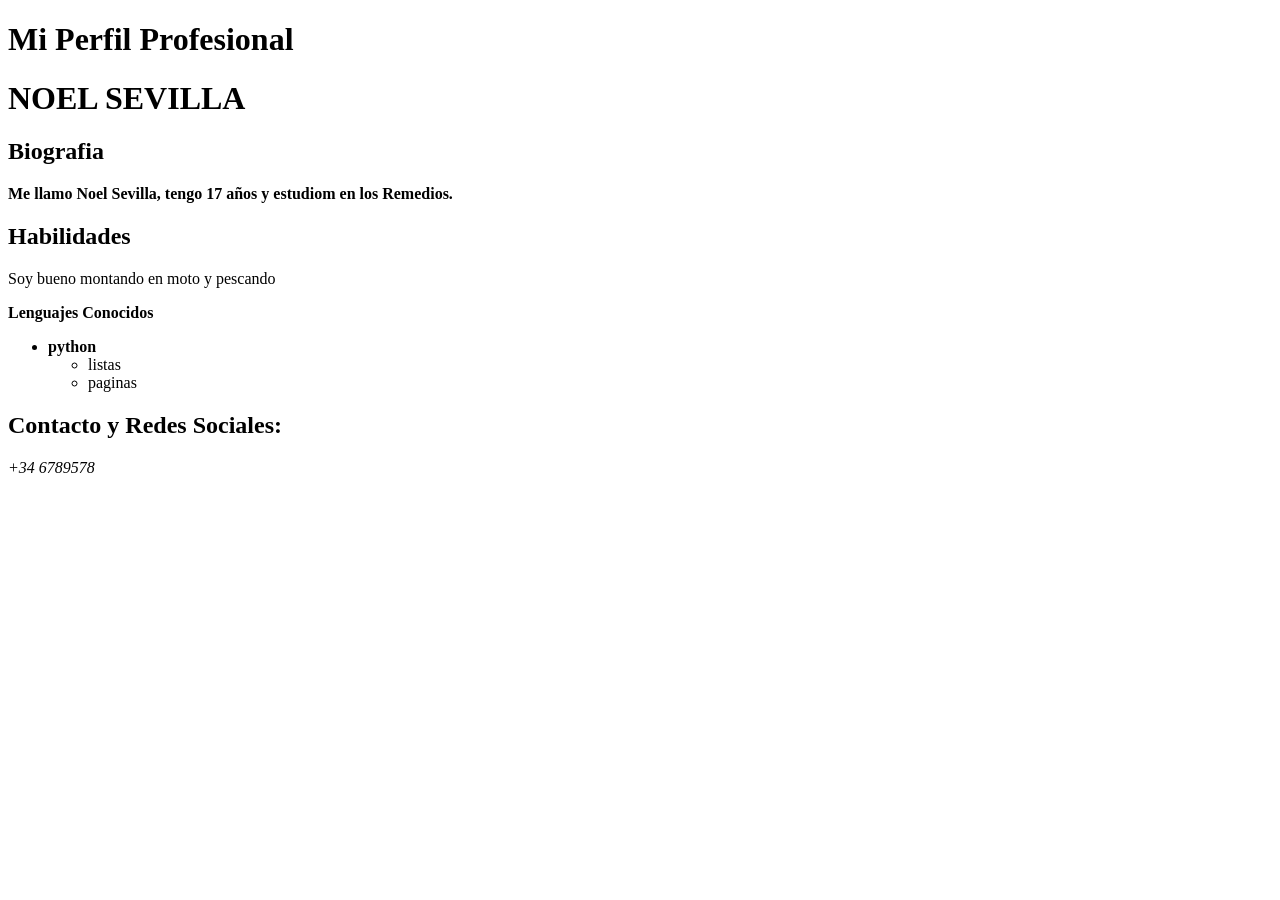
==== index.html @ dc3bdb2c "reto individual ladrillos de contenido" ====
<!-- esta es la tarea 1 de los micro-proyectos individuales -->
<!DOCTYPE html>
<html lang="es">
<head>
    <meta charset="UTF-8">
    <meta name="viewport" content="width=device-width, initial-scale=1.0">
    <title>Document</title>
</head>
<body>

    <header>
        <!-- Este bloque contendrá el logo y el nombre de la App -->
       <h1>Mi Perfil Profesional</h1> 
       <h1><strong>NOEL SEVILLA</strong></h1>
    </header>

    <main>
        <section>
        <!-- Seccion Biografía -->
            <h2><strong>Biografia</strong></h2>
            <article>
                <!-- Texto de la biografia-->
                <strong>Me llamo Noel Sevilla, tengo 17 años y estudiom en los Remedios.</strong>
            </article>
        <section>
            <!-- Seccion de habilidades -->
            <h2>Habilidades</h2>
            <article>
                <!-- Aqui aparecen mis habilidades -->
                <p>Soy bueno montando en moto y pescando</p>
                <strong>Lenguajes Conocidos</strong>

            <ul>
                    <li><strong>python</strong>
                <ul>
                <li>listas</li>
                <li>paginas</li>
                </ul>
            </ul>
            </article>
        </section>
    </main>

    <footer>
        <!-- Final en el que se muestra mi contacto y redes-->
       <h2>Contacto y Redes Sociales:</h2>
        <em>+34 6789578</em>
    </footer>

</body>
</html>
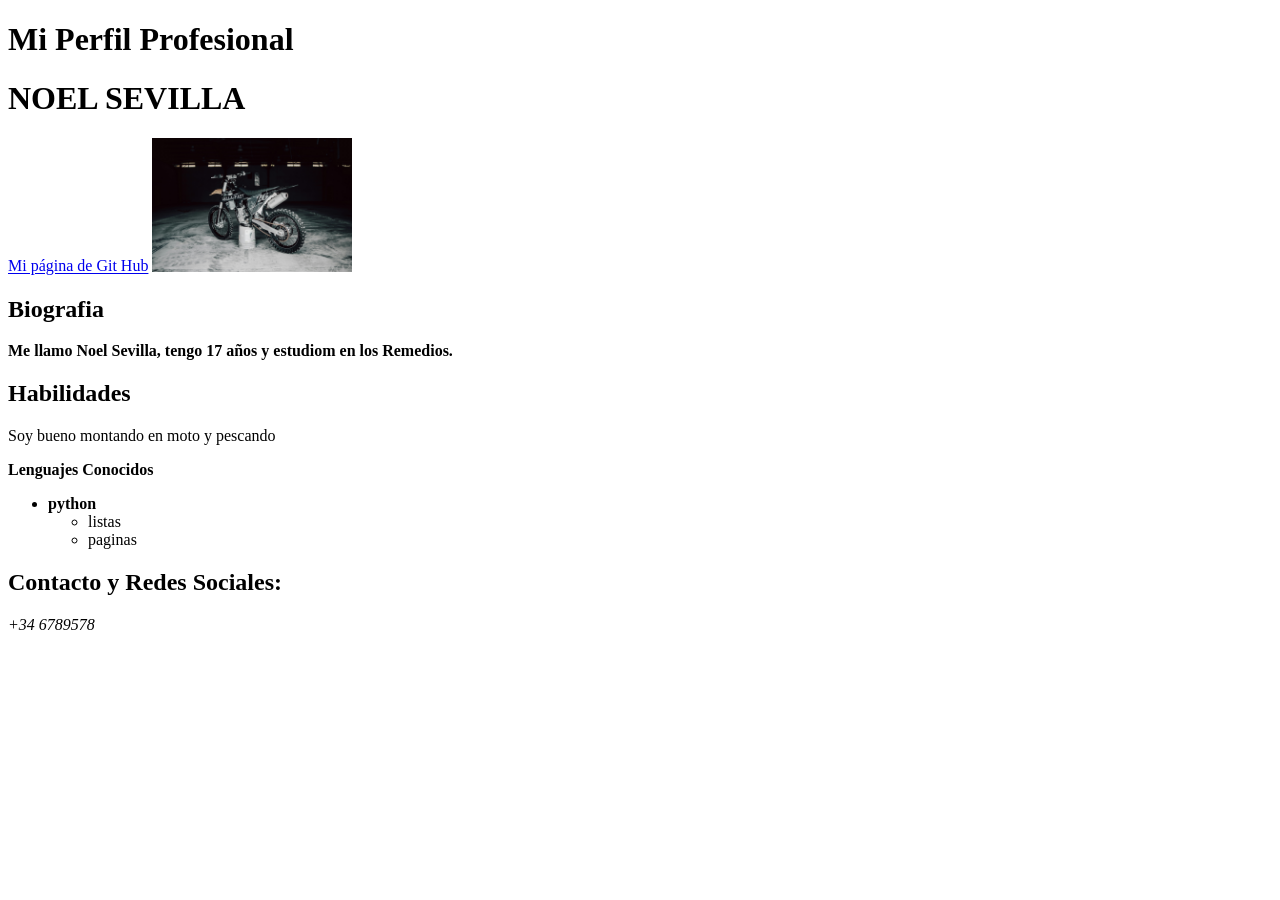
==== commit 3e8d0dd4: "He implementado una imagen y mi página de git hub" ====
--- a/index.html
+++ b/index.html
@@ -15,6 +15,8 @@
     </header>
 
     <main>
+        <a href="https://github.com/Noel2305/mis-retos-individuales/blob/master/index.html">Mi página de Git Hub</a>
+        <img src="pexels-mitch-oram-2358733-15311832.jpg"alt="Moto" width="200">
         <section>
         <!-- Seccion Biografía -->
             <h2><strong>Biografia</strong></h2>
@@ -48,4 +50,5 @@
     </footer>
 
 </body>
+
 </html>
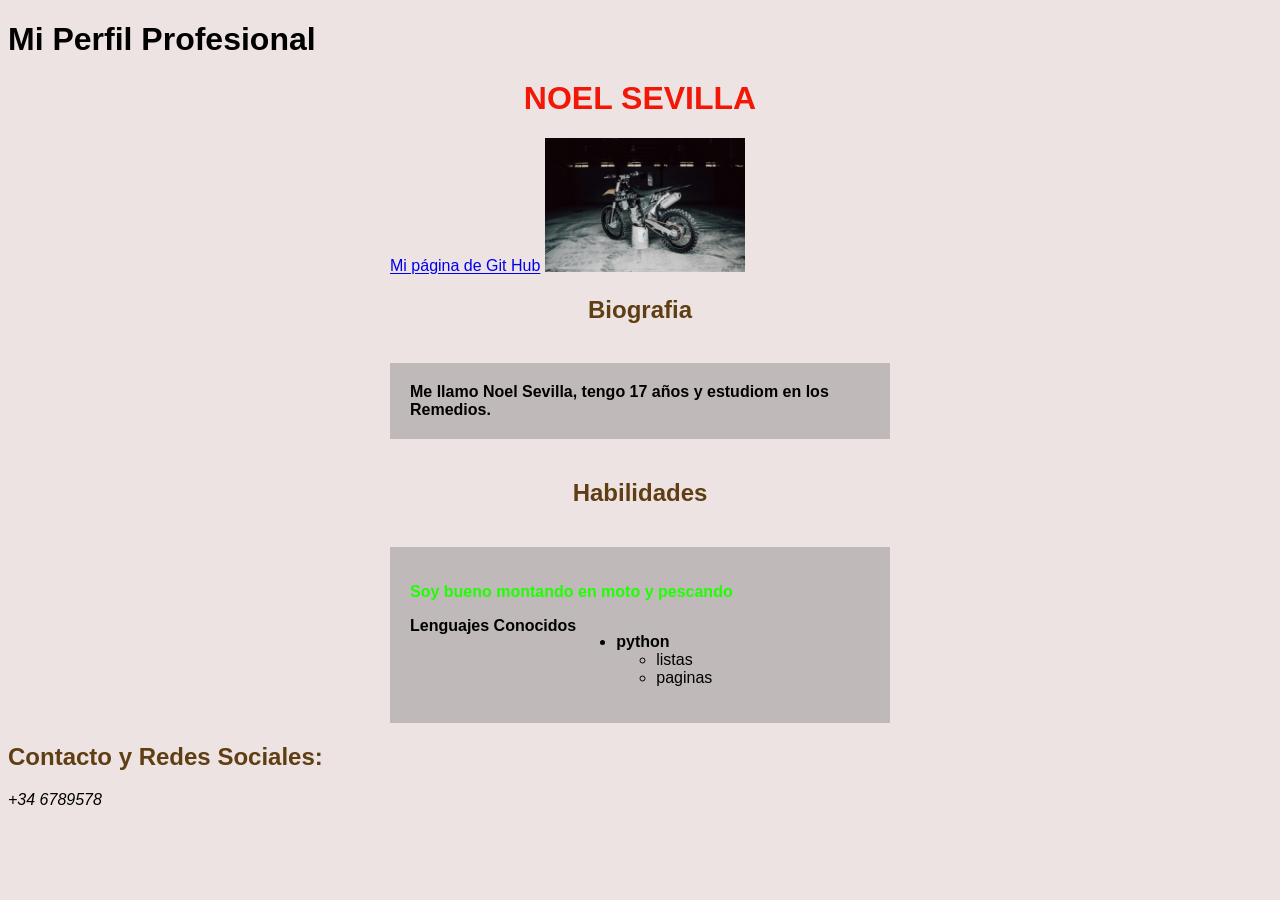
==== commit e8ff838b: "implantación css" ====
--- a/index.html
+++ b/index.html
@@ -6,12 +6,18 @@
     <meta name="viewport" content="width=device-width, initial-scale=1.0">
     <title>Document</title>
 </head>
+
+
+    <link rel="stylesheet" href="style.css">
+
+   
 <body>
 
     <header>
         <!-- Este bloque contendrá el logo y el nombre de la App -->
+        
        <h1>Mi Perfil Profesional</h1> 
-       <h1><strong>NOEL SEVILLA</strong></h1>
+       <h1 id="minombre">NOEL SEVILLA</h1>
     </header>
 
     <main>
@@ -29,7 +35,7 @@
             <h2>Habilidades</h2>
             <article>
                 <!-- Aqui aparecen mis habilidades -->
-                <p>Soy bueno montando en moto y pescando</p>
+                <p class= dato-importante>Soy bueno montando en moto y pescando</p>
                 <strong>Lenguajes Conocidos</strong>
 
             <ul>
@@ -49,6 +55,8 @@
         <em>+34 6789578</em>
     </footer>
 
+
+
 </body>
 
 </html>
--- a/style.css
+++ b/style.css
@@ -0,0 +1,39 @@
+p{ color: red;}
+
+
+h2{ color:rgb(95, 62, 19)}
+
+body {
+    background-color: #eee3e3;
+    font-family: sans-serif;
+}
+
+#minombre {
+    color: rgb(243, 23, 7);
+    text-align: center;
+}
+
+.dato-importante {
+    color: #1eff00; 
+    font-weight: bold; 
+}
+
+main{     
+    max-width: 500px;      
+    margin: auto;
+    margin-top: 20px; 
+}
+
+section{    
+    display: flex; 
+    flex-wrap: wrap;
+    justify-content: center;
+    gap: 20px;
+}
+
+article{    
+    background-color: rgb(192, 185, 185);
+    padding: 20px;
+    display: flex;       
+    flex-wrap: wrap;
+}
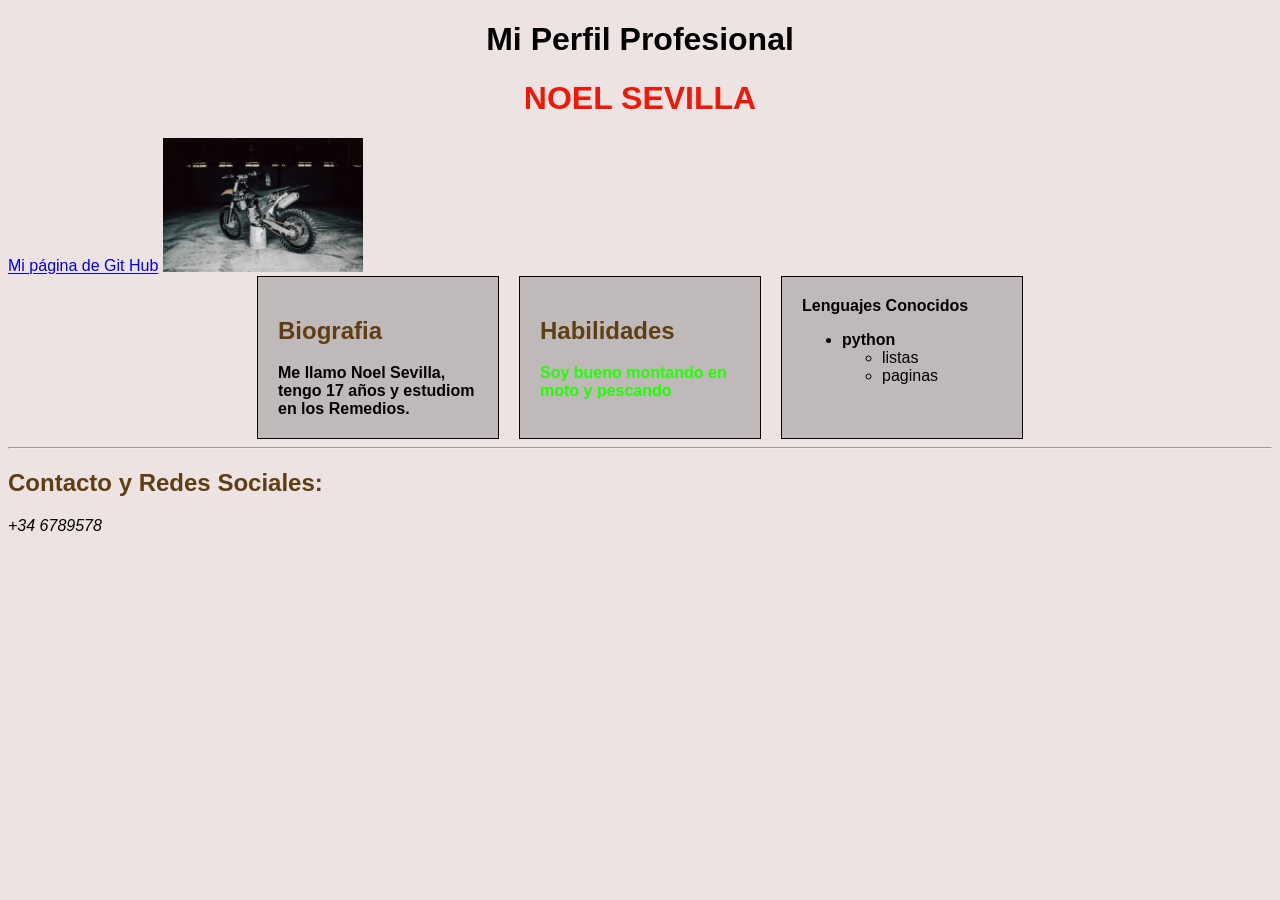
==== commit ea207e2e: "tarea 6 de css Noel y arreglos de estructuración" ====
--- a/index.html
+++ b/index.html
@@ -16,7 +16,7 @@
     <header>
         <!-- Este bloque contendrá el logo y el nombre de la App -->
         
-       <h1>Mi Perfil Profesional</h1> 
+       <h1 id="titulo">Mi Perfil Profesional</h1> 
        <h1 id="minombre">NOEL SEVILLA</h1>
     </header>
 
@@ -25,30 +25,34 @@
         <img src="pexels-mitch-oram-2358733-15311832.jpg"alt="Moto" width="200">
         <section>
         <!-- Seccion Biografía -->
-            <h2><strong>Biografia</strong></h2>
+            
             <article>
+                <h2><strong>Biografia</strong></h2>
                 <!-- Texto de la biografia-->
                 <strong>Me llamo Noel Sevilla, tengo 17 años y estudiom en los Remedios.</strong>
             </article>
-        <section>
+        
             <!-- Seccion de habilidades -->
-            <h2>Habilidades</h2>
+            
             <article>
+                <h2>Habilidades</h2>
                 <!-- Aqui aparecen mis habilidades -->
                 <p class= dato-importante>Soy bueno montando en moto y pescando</p>
+            </article> 
+            <article>  
                 <strong>Lenguajes Conocidos</strong>
 
-            <ul>
-                    <li><strong>python</strong>
                 <ul>
-                <li>listas</li>
-                <li>paginas</li>
+                        <li><strong>python</strong>
+                    <ul>
+                    <li>listas</li>
+                    <li>paginas</li>
+                    </ul>
                 </ul>
-            </ul>
             </article>
         </section>
     </main>
-
+    <hr>
     <footer>
         <!-- Final en el que se muestra mi contacto y redes-->
        <h2>Contacto y Redes Sociales:</h2>
--- a/style.css
+++ b/style.css
@@ -13,15 +13,20 @@
     text-align: center;
 }
 
+#titulo {
+    text-align: center;
+}
+
 .dato-importante {
     color: #1eff00; 
     font-weight: bold; 
 }
 
-main{     
-    max-width: 500px;      
+main{ 
+    max-width: 2000px;         
     margin: auto;
     margin-top: 20px; 
+    
 }
 
 section{    
@@ -29,11 +34,26 @@
     flex-wrap: wrap;
     justify-content: center;
     gap: 20px;
+   
 }
 
 article{    
     background-color: rgb(192, 185, 185);
-    padding: 20px;
-    display: flex;       
-    flex-wrap: wrap;
+    padding: 20px;       
+    border: 1px solid #050505;
+    width: 200px;
 }
+
+article {
+    width: 200px;
+}
+
+@media (max-width: 600px) {
+    article{
+        width: 100%;
+    }
+    
+    h1 {
+        font-size: 1.5rem; 
+    }
+}
